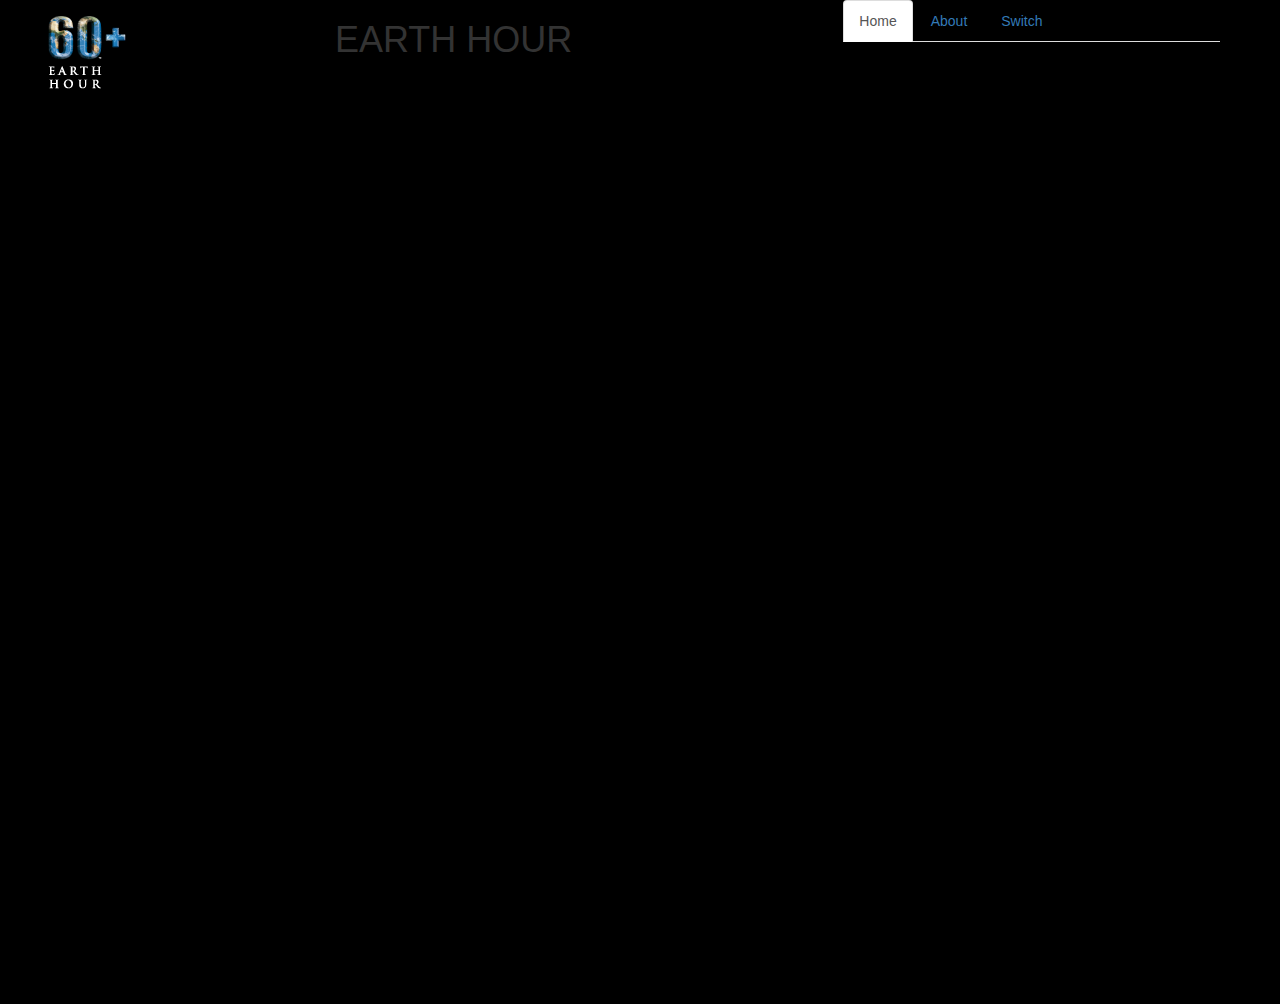
==== index.html @ adabd86b "new repo earth_hour 4.10pm 16/10/15" ====
<!DOCTYPE html>
<html lang="en">
  <head>
    <meta charset="utf-8">
    <meta http-equiv="X-UA-Compatible" content="IE=edge">
    <meta name="viewport" content="width=device-width, initial-scale=1">
    <!-- The above 3 meta tags *must* come first in the head; any other head content must come *after* these tags -->
    <title>Earth Hour</title>

    <!-- Bootstrap -->
    <link href="https://maxcdn.bootstrapcdn.com/bootstrap/3.3.5/css/bootstrap.min.css" rel="stylesheet">

    <!-- HTML5 shim and Respond.js for IE8 support of HTML5 elements and media queries -->
    <!-- WARNING: Respond.js doesn't work if you view the page via file:// -->
    <!--[if lt IE 9]>
      <script src="https://oss.maxcdn.com/html5shiv/3.7.2/html5shiv.min.js"></script>
      <script src="https://oss.maxcdn.com/respond/1.4.2/respond.min.js"></script>
    <![endif]-->
    <link rel="stylesheet" href="assets/css/styles.css">
  </head>
  <body>
    <div class="container-fluid">
      <div class="col-xs-12 col-md-12 row">        
        <div class="col-xs-4 col-md-3 icons_bar">
          <a href=""><img src="assets/img/logo.png"></a>
        </div>
        <div class="col-xs-8 col-md-5 title">
          <h1>EARTH HOUR</h1>
        </div>
        <div class="col-xs-12 col-md-4 nav_bar">
          <ul class="col-xs-12 nav nav-tabs">
            <li role="presentation" class="active"><a href="#">Home</a></li>
            <li role="presentation"><a href="#">About</a></li>
            <li role="presentation"><a href="#">Switch</a></li>
          </ul>
        </div><!-- nav_bar -->
      </div><!-- row -->
      <div class="col-xs-12 earth">
      </div>

      
      

    </div><!-- container -->

    <!-- jQuery (necessary for Bootstrap's JavaScript plugins) -->
    <script src="https://ajax.googleapis.com/ajax/libs/jquery/1.11.3/jquery.min.js"></script>
    <!-- Include all compiled plugins (below), or include individual files as needed -->
    <script src="https://maxcdn.bootstrapcdn.com/bootstrap/3.3.5/js/bootstrap.min.js"></script>
    <script src="assets/js/main.js"></script>
  </body>
</html>
---- assets/css/styles.css ----
body {
	margin: 0 auto;
	padding: 0 auto;
	background-color: black;
}

.earth img{
	position: absolute;
	width: 100%;
	top: 75%;

}

.earth {
	height: 100vh;
	background: url(../img/earth_day.png);
	background-position: center center;
	background-repeat: no-repeat;
	-webkit-background-size: cover;
	-moz-background-size: cover;
	background-size: cover;
	-o-background-size: cover;

}




@-webkit-keyframes spin {
	from {
		transform: rotate(0deg);
	}
	to {
		transform: rotate(360deg);
	}
}

@keyframes spin {
	from {
		transform: rotate(0deg);
	}
	to {
		transform: rotate(360deg);
	}
}

.earth {
	-webkit-animation: spin 60s infinite;
	animation: spin 60s infinite;
}
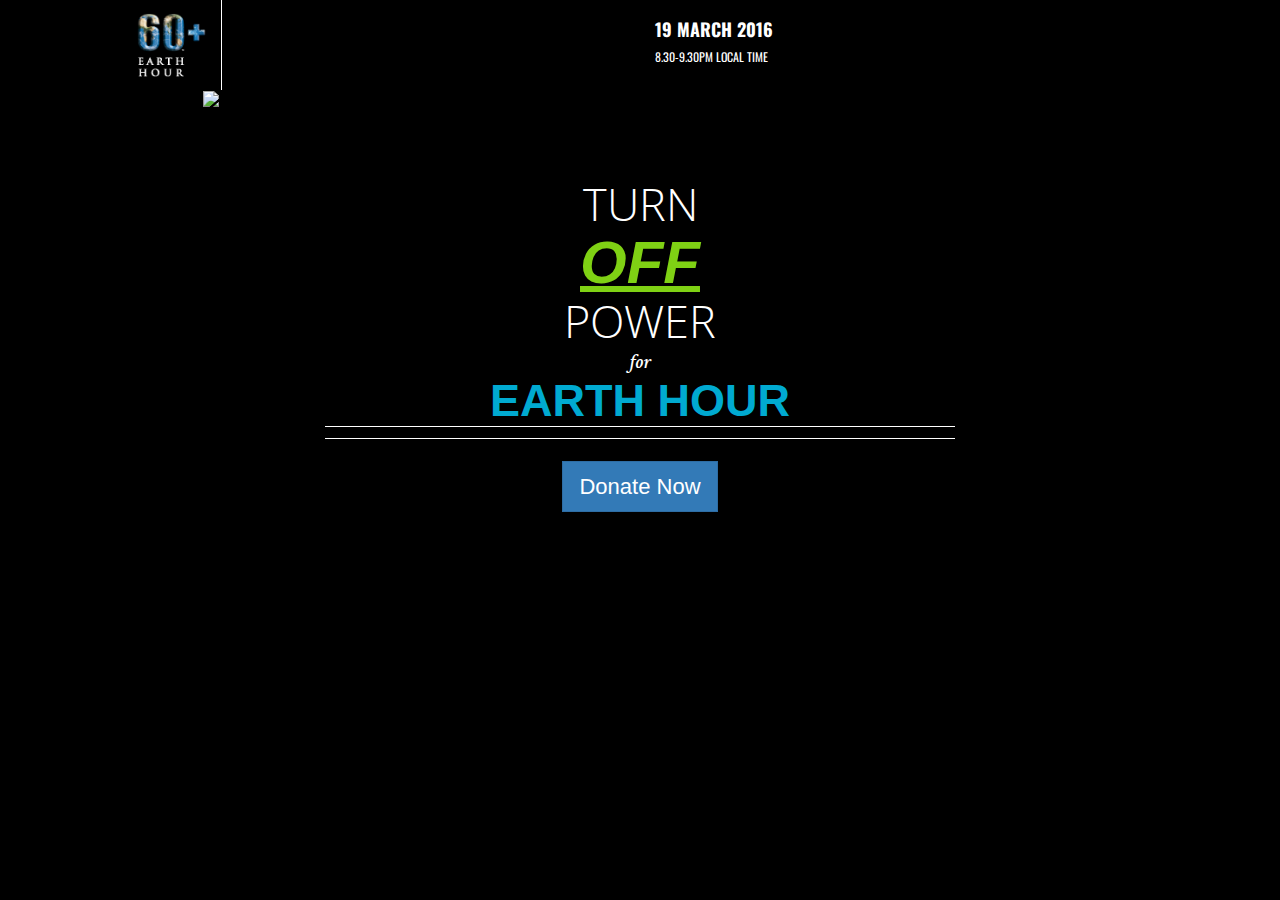
==== commit 83cdb3b6: "update 12.23am 19/10/15" ====
--- a/index.html
+++ b/index.html
@@ -6,7 +6,11 @@
     <meta name="viewport" content="width=device-width, initial-scale=1">
     <!-- The above 3 meta tags *must* come first in the head; any other head content must come *after* these tags -->
     <title>Earth Hour</title>
-
+    <!-- fonts -->
+    <link href='https://fonts.googleapis.com/css?family=Oswald:400,700' rel='stylesheet' type='text/css'>
+    <link href='https://fonts.googleapis.com/css?family=Keania+One' rel='stylesheet' type='text/css'>
+    <link href='https://fonts.googleapis.com/css?family=Open+Sans+Condensed:300' rel='stylesheet' type='text/css'>
+    <link href='https://fonts.googleapis.com/css?family=Crimson+Text:600italic' rel='stylesheet' type='text/css'>
     <!-- Bootstrap -->
     <link href="https://maxcdn.bootstrapcdn.com/bootstrap/3.3.5/css/bootstrap.min.css" rel="stylesheet">
 
@@ -19,29 +23,49 @@
     <link rel="stylesheet" href="assets/css/styles.css">
   </head>
   <body>
-    <div class="container-fluid">
-      <div class="col-xs-12 col-md-12 row">        
-        <div class="col-xs-4 col-md-3 icons_bar">
-          <a href=""><img src="assets/img/logo.png"></a>
-        </div>
-        <div class="col-xs-8 col-md-5 title">
-          <h1>EARTH HOUR</h1>
-        </div>
-        <div class="col-xs-12 col-md-4 nav_bar">
-          <ul class="col-xs-12 nav nav-tabs">
-            <li role="presentation" class="active"><a href="#">Home</a></li>
-            <li role="presentation"><a href="#">About</a></li>
-            <li role="presentation"><a href="#">Switch</a></li>
-          </ul>
-        </div><!-- nav_bar -->
+    <div class="container-fluid grayscale">
+      <div class="row">        
+        <div class="col-xs-1 col-sm-4 col-md-offset-1 col-md-1 icons_bar">     
+            <a href="https://www.earthhour.org/"><img src="assets/img/logo.png"></a> 
+        </div><!-- icons_bar -->
+        <div class="col-xs-offset-4 col-xs-6 col-sm-8 col-md-4 date">
+          <h2>19 MARCH 2016</h2>
+          <h4>8.30-9.30PM LOCAL TIME</h4>
+        </div><!-- date -->        
       </div><!-- row -->
+      <div class="row">
+        <div class="col-xs-12 col-md-12 row gap">    
+        </div><!-- gap -->
+      </div>
       <div class="col-xs-12 earth">
-      </div>
+        <img class="rotate" src="assets/img/earth_day.png">
+        <div class="jumbotron">
+          <h1><span class="turn">TURN</span><br><a href="#" class="switch_off">OFF</a><br><span class="power">POWER</span></h1>
+          <span class="for">for</span>
+          <h1>EARTH HOUR</h1>          
+          <div class="col-lg-12 timer">
+            <div class= "col-lg-12" id="countdown">
+            </div>
+          </div><!-- timer -->          
+          <p><a class="btn btn-primary btn-lg" href="https://www.earthhour.org/donate" role="button">Donate Now</a></p>
+        </div><!-- jumbotron -->        
+      </div><!-- earth -->      
+    </div><!-- container -->
+    <div class="nav_bar">
+      <ul class="nav nav-pills">
+        <li role="presentation"><a href="index.html">Home</a></li>
+        <li role="presentation"><a class="about_butt"href="#">About</a></li>        
+      </ul>
+    </div><!-- nav_bar -->
+    <div class="about">
+      <a href="#"><img class="exit" src="assets/img/exit_1.png" alt="exit"></a>
+      <h1>ABOUT</h1>
+      <p>Lorem ipsum dolor sit amet, consectetur adipisicing elit. Odit, voluptates adipisci ex enim, quidem in maiores illum cum iure temporibus veritatis nihil tenetur aut dicta, ea est aperiam sequi fugit?</p>
 
-      
-      
+      <p>Lorem ipsum dolor sit amet, consectetur adipisicing elit. Voluptate id aspernatur fuga! Laborum quibusdam ipsa, laboriosam facilis quod minima distinctio expedita neque. Debitis sed suscipit possimus earum porro, consequuntur veniam!</p>
 
-    </div><!-- container -->
+      <p>Lorem ipsum dolor sit amet, consectetur adipisicing elit. Deleniti error vel, neque vero quo est amet. Eligendi dolorem nesciunt minus incidunt cum, odio animi, nulla dolor ab adipisci totam labore.</p>
+    </div><!-- about -->
 
     <!-- jQuery (necessary for Bootstrap's JavaScript plugins) -->
     <script src="https://ajax.googleapis.com/ajax/libs/jquery/1.11.3/jquery.min.js"></script>
--- a/assets/css/styles.css
+++ b/assets/css/styles.css
@@ -1,50 +1,370 @@
-body {
-	margin: 0 auto;
-	padding: 0 auto;
-	background-color: black;
+/*==========GENERIC=========*/
+	body {
+		font-family: Helvetica,Arial,Sans-serif;
+		margin: 0 auto;
+		padding: 0 auto;
+		background-color: black;
+	}
+
+	/*=================================*/
+	/*==========ICONS BAR===========*/
+	.icons_bar img {
+		width: 100px;
+		display: inline-block;
+		border-right: 1px solid #fff;
+	}
+	/*===================================*/
+	/*==============DATE==============*/
+	.date h2,h4 {
+		font-family: 'Oswald', sans-serif;
+		color: #fff;
+		vertical-align: middle;
+	}
+	.date h2 {
+		font-size: 18px;
+		font-weight: 700;
+	}
+	.date h4 {
+		font-size: 12px;
+		font-weight: 400;
+	}
+	/*=================================*/
+	/*==========NAV BAR============*/
+	.nav_bar {
+		display: none;
+		position: absolute;
+		top: 0;
+		z-index: 2500;
+	}
+
+	.nav_bar ul {
+		font-size: 18px;
+		font-weight: 700;
+		background: none;
+	}
+	.nav_bar ul a {
+		background: none;
+	}
+	.nav_bar ul a:hover{
+		color: #fff;
+		background: none;
+	}
+	.nav_bar ul a:focus{
+		background: none;
+	}
+	.nav-pills>li>a {
+		background: none;
+	}
+	.nav-pills>li.active>a, .nav-pills>li.active>a:hover {
+	    color: #fff;
+	    text-decoration: underline;
+	    background: none;
+	}
+	/*==================================*/
+	/*============GAP===========*/
+	
+	
+	/*==================================*/
+
+	/*===========JUMBOTRON==========*/
+	.jumbotron {
+		padding: 0;
+		margin: 7% 0 0 0;
+		position: absolute;
+		left: 20%;
+		width: 60%;
+		z-index: 2000;
+		text-align: center;
+		background:none;
+	}
+	.jumbotron h1{
+		font-family: Helvetica,Arial,Sans-serif;
+		color: #00AAD1;
+		font-weight: 700;
+		padding-bottom: 0;
+		font-size: 45px;
+		text-align: center;
+		margin-bottom: 0;
+		margin-top: 0;
+	}
+	.turn,
+	.power{
+		font-family: 'Open Sans Condensed', sans-serif;
+		font-weight: 300;
+		text-align: justify;
+		color: #fff;
+		font-size: 45px;
+		margin-bottom: 0;
+		padding: 0;
+	}
+	.switch_off{
+		color: #7FD114;
+		font-size: 60px;
+		font-style: italic;
+		text-decoration: underline;
+	}
+	.for{
+		font-family: 'Crimson Text', serif;
+		color: #fff;
+		font-weight: 600;
+		font-style: italic;
+		font-size: 20px;
+	}
+	.jumbotron p{
+		font-family: Helvetica,Arial,Sans-serif;
+		color: #fff;
+	}
+	.earth img{
+		position: absolute;
+		width: 70%;
+		left: 15%;
+		margin-top: 0%;
+	}
+	.row{
+		height: 75%;
+	}
+	
+
+	.timer {
+		position: relative;
+		text-align: center;
+		font-family: 'Open Sans Condensed', sans-serif;
+		font-weight: 300;
+		font-size: 20px;
+		color: #fff;
+		border-top: 1px solid #fff;
+		border-bottom: 1px solid #fff;
+		padding: 0.25em;
+	}
+	.seconds {
+		color: #7FD114;
+	}
+	.btn-primary {
+		margin-top: 1em;
+		background-color: #337ab7;
+		font-size: 22px;
+		z-index: 3000;
+		border-radius: 0;
+	}
+	/*===================================*/
+	/*==============ABOUT=============*/
+	.about {
+		font-family: Helvetica,Arial,Sans-serif;
+		position: absolute;
+		background: rgba(0,0,0,0.8);
+		left: -750px;
+		top: 0;
+		overflow: auto;
+		width: 100vw;
+		height: 100vh;
+		opacity: 0;
+		z-index: 4000;
+	}
+
+	.about img {
+		position: absolute;
+		right: 10%;
+		margin-top: 15%;
+		width: 35px;
+	}
+	
+	.about p,
+	.about h1{		
+		margin-left: 10%;
+		margin-right: 10%;
+	}
+
+	.about h1{
+		margin-top: 15%;
+		font-weight: 700;
+		color: #00AAD1;
+	}
+	.about p{
+		margin-top: 10%;
+		color: #eee;
+		text-align: justify;
+	}
+	/*====================================*/
+	/*=============EARTH ANIMATIONS==================*/
+	@-webkit-keyframes spin {
+		from {
+			transform: rotate(0deg);
+		}
+		to {
+			transform: rotate(360deg);
+		}
+	}
+
+	@keyframes spin {
+		from {
+			transform: rotate(0deg);
+		}
+		to {
+			transform: rotate(360deg);
+		}
+	}
+	.rotate {
+		-webkit-animation: spin 60s infinite;
+		animation: spin 60s infinite;
+	}
+	/*=======================================*/
+	/*========SWITCH GRAYSCALE EFFECT==========*/
+
+	/*==========================================*/
 }
 
-.earth img{
-	position: absolute;
-	width: 100%;
-	top: 75%;
-
+/********************************************
+===========MEDIA QUERIES============
+*********************************************/
+@media screen and (min-width:480px) and (max-width: 767px){
+
+	/*==========GENERIC=========*/
+	body {
+		font-family: Helvetica,Arial,Sans-serif;
+		margin: 0 auto;
+		padding: 0 auto;
+		background-color: black;
+	}
+
+	/*=================================*/
+	/*==========ICONS BAR===========*/
+	.icons_bar img {
+		display: inline-block;
+		border-right: 1px solid #fff;
+	}
+	/*===================================*/
+	/*==============DATE==============*/
+	.date h2,h4 {
+		font-family: 'Oswald', sans-serif;
+		color: #fff;
+	}
+	.date h2 {
+		font-size: 35px;
+		font-weight: 700;
+	}
+	.date h4 {
+		font-size: 25px;
+		font-weight: 400;
+	}
+	/*=================================*/
+	/*==========NAV BAR============*/
+
+	.nav_bar ul {
+		font-size: 30px;
+		font-weight: 700;
+		ackground: none;
+	}
+	.nav_bar ul a {
+		background: none;
+	}
+	.nav_bar ul a:hover{
+		color: #fff;
+		background: none;
+	}
+	.nav_bar ul a:focus{
+		background: none;
+	}
+	.nav-pills>li>a {
+		background: none;
+	}
+	.nav-pills>li.active>a, .nav-pills>li.active>a:hover {
+	    color: #fff;
+	    text-decoration: underline;
+	    background: none;
+	}
+	/*==================================*/
+
+	/*===========JUMBOTRON==========*/
+	.jumbotron{
+		position: absolute;
+		padding-top: 5%;
+	}
+	.jumbotron h1{
+		font-family: Helvetica,Arial,Sans-serif;
+		color: #fff;
+		font-weight: 700;
+		padding-bottom: 0.25em;
+	}
+	.jumbotron p{
+		font-family: Helvetica,Arial,Sans-serif;
+		color: #fff;
+	}
+	.earth img{
+		position: absolute;
+		width: 50%;
+		left: 25%;
+	}
+	.row{
+		height: 75%;
+	}
+	.jumbotron {
+		margin-top: 10%;
+		position: absolute;
+		left: 25%;
+		width: 50%;
+		z-index: 2000;
+		text-align: center;
+		background:none;
+	}
+
+	.jumbotron hr{
+		width: 20%;
+		border: none;
+		height: 10px;
+		background: #fff;
+
+	}
+
+	.timer {
+		position: relative;
+		/*font-family: 'Keania One', cursive;*/
+		font-size: 85px;
+		width: 100%;	
+		color: #fff;
+		border-top: 1px solid #fff;
+		border-bottom: 1px solid #fff;
+		padding: 0.25em;
+	}
+	.seconds {
+		color: #7FD114;
+	}
+	.btn-primary {
+		margin-top: 1em;
+		background-color: #337ab7;
+		font-size: 50px;
+	}
+	/*===================================*/
+
+	/*=============EARTH ANIMATIONS==================*/
+	@-webkit-keyframes spin {
+		from {
+			transform: rotate(0deg);
+		}
+		to {
+			transform: rotate(360deg);
+		}
+	}
+
+	@keyframes spin {
+		from {
+			transform: rotate(0deg);
+		}
+		to {
+			transform: rotate(360deg);
+		}
+	}
+	.rotate {
+		-webkit-animation: spin 60s infinite;
+		animation: spin 60s infinite;
+	}
+	/*=======================================*/
+	/*========SWITCH GRAYSCALE EFFECT==========*/
+
+	/*==========================================*/
 }
-
-.earth {
-	height: 100vh;
-	background: url(../img/earth_day.png);
-	background-position: center center;
-	background-repeat: no-repeat;
-	-webkit-background-size: cover;
-	-moz-background-size: cover;
-	background-size: cover;
-	-o-background-size: cover;
-
+@media screen and (min-width:768) and (max-width: 979px){
 }
-
-
-
-
-@-webkit-keyframes spin {
-	from {
-		transform: rotate(0deg);
-	}
-	to {
-		transform: rotate(360deg);
-	}
+@media screen and (min-width:980px) and (max-width: 1023px){
 }
-
-@keyframes spin {
-	from {
-		transform: rotate(0deg);
-	}
-	to {
-		transform: rotate(360deg);
-	}
-}
-
-.earth {
-	-webkit-animation: spin 60s infinite;
-	animation: spin 60s infinite;
+@media screen and (min-width:1024px){
 }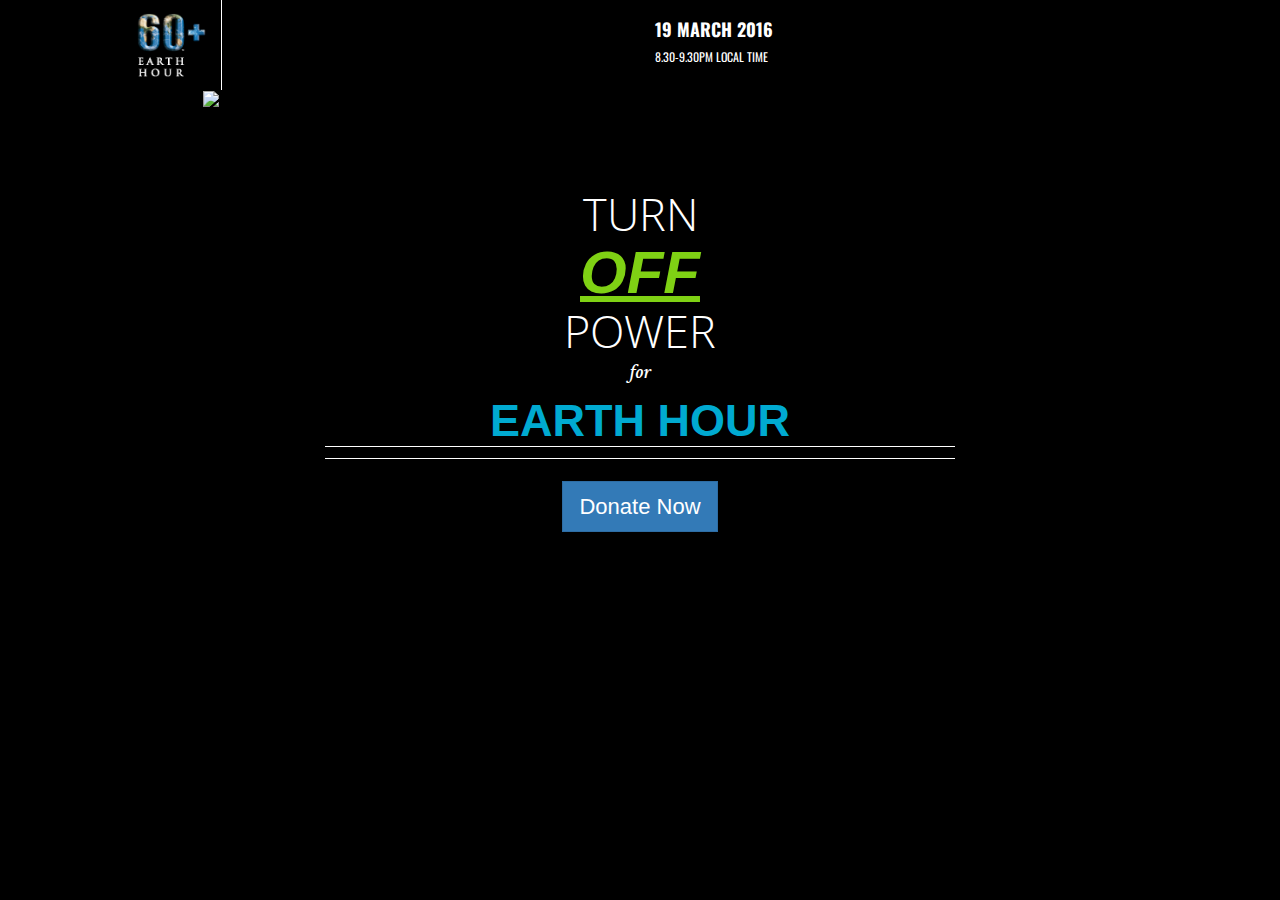
==== commit 88190c97: "update 4.02pm 19/10/15" ====
--- a/index.html
+++ b/index.html
@@ -51,10 +51,14 @@
         </div><!-- jumbotron -->        
       </div><!-- earth -->      
     </div><!-- container -->
+    <div class="nav_modal">
+      
+    </div><!-- nav_modal -->
     <div class="nav_bar">
-      <ul class="nav nav-pills">
-        <li role="presentation"><a href="index.html">Home</a></li>
-        <li role="presentation"><a class="about_butt"href="#">About</a></li>        
+      <ul>
+        <a class="nav_butt home_butt" href=""><li>Home</li></a>
+        <a class="nav_butt about_butt" href=""><li>About</li></a>
+        <a class="nav_butt how_butt" href=""><li>How you can Help</li></a>
       </ul>
     </div><!-- nav_bar -->
     <div class="about">
--- a/assets/css/styles.css
+++ b/assets/css/styles.css
@@ -29,38 +29,8 @@
 		font-weight: 400;
 	}
 	/*=================================*/
-	/*==========NAV BAR============*/
-	.nav_bar {
-		display: none;
-		position: absolute;
-		top: 0;
-		z-index: 2500;
-	}
-
-	.nav_bar ul {
-		font-size: 18px;
-		font-weight: 700;
-		background: none;
-	}
-	.nav_bar ul a {
-		background: none;
-	}
-	.nav_bar ul a:hover{
-		color: #fff;
-		background: none;
-	}
-	.nav_bar ul a:focus{
-		background: none;
-	}
-	.nav-pills>li>a {
-		background: none;
-	}
-	.nav-pills>li.active>a, .nav-pills>li.active>a:hover {
-	    color: #fff;
-	    text-decoration: underline;
-	    background: none;
-	}
-	/*==================================*/
+
+	
 	/*============GAP===========*/
 	
 	
@@ -85,7 +55,7 @@
 		font-size: 45px;
 		text-align: center;
 		margin-bottom: 0;
-		margin-top: 0;
+		margin-top: 10px;
 	}
 	.turn,
 	.power{
@@ -109,6 +79,7 @@
 		font-weight: 600;
 		font-style: italic;
 		font-size: 20px;
+		padding-bottom: 20px;
 	}
 	.jumbotron p{
 		font-family: Helvetica,Arial,Sans-serif;
@@ -147,6 +118,60 @@
 		border-radius: 0;
 	}
 	/*===================================*/
+	/*============NAV MODAL==============*/
+	.nav_modal {
+		font-family: Helvetica,Arial,Sans-serif;
+		position: absolute;
+		background: rgba(0,0,0,0.8);
+		top: -1000px;
+		width: 100vw;
+		height: 100vh;
+		opacity: 0;
+		z-index: 3000;
+	}
+	/*==========NAV BAR============*/
+	.nav_bar {
+		opacity: 0;		
+		position: absolute;		
+		width: 100vw;
+		height: 100vh;
+		top: -1000px;
+		z-index: 3500;
+	}
+	.nav_bar ul{
+		position: absolute;
+		font-family: Helvetica,Arial,Sans-serif;
+		font-size: 32px;
+		top: 15%;
+		left: 10%;
+		width: 80%;
+		padding: 0;
+		margin: 0;
+		height: 70%;
+		list-style: none;
+		display: flex;
+		flex-direction: column;
+		justify-content: space-around;
+		text-align: center;
+	}
+	.nav_bar a{
+		text-decoration: none;
+	}
+	.nav_bar a:hover{
+		background: rgba(255,255,255,0.6);
+		transition: all 2s ease-in-out;
+	}
+	.nav_bar a:active{
+		background: #7FD114;
+	}
+	.nav_bar li{
+		padding-top: 5px;
+		padding-bottom: 5px;
+		color: #fff;
+		border: 1px solid #fff;
+	}
+
+	/*==================================*/
 	/*==============ABOUT=============*/
 	.about {
 		font-family: Helvetica,Arial,Sans-serif;
@@ -252,7 +277,7 @@
 	.nav_bar ul {
 		font-size: 30px;
 		font-weight: 700;
-		ackground: none;
+		background: none;
 	}
 	.nav_bar ul a {
 		background: none;
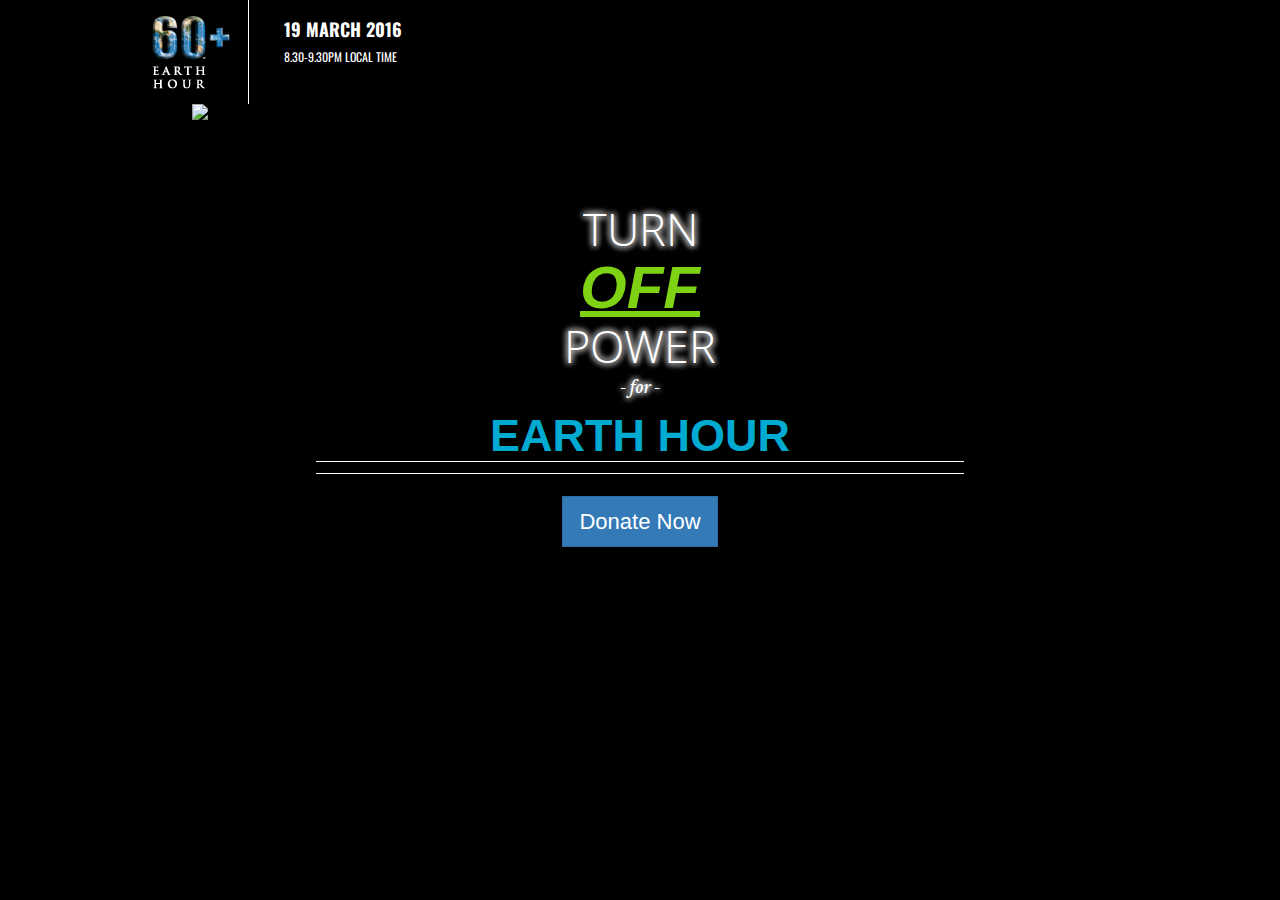
==== commit da695905: "update 3.59pm 20/10/15" ====
--- a/index.html
+++ b/index.html
@@ -24,32 +24,30 @@
   </head>
   <body>
     <div class="container-fluid grayscale">
-      <div class="row">        
-        <div class="col-xs-1 col-sm-4 col-md-offset-1 col-md-1 icons_bar">     
+      <div class="col-xs-offset-1 col-xs-10 row header">        
+        <div class="icons_bar">     
             <a href="https://www.earthhour.org/"><img src="assets/img/logo.png"></a> 
         </div><!-- icons_bar -->
-        <div class="col-xs-offset-4 col-xs-6 col-sm-8 col-md-4 date">
+        <div class="date">
           <h2>19 MARCH 2016</h2>
           <h4>8.30-9.30PM LOCAL TIME</h4>
         </div><!-- date -->        
       </div><!-- row -->
-      <div class="row">
-        <div class="col-xs-12 col-md-12 row gap">    
-        </div><!-- gap -->
-      </div>
-      <div class="col-xs-12 earth">
-        <img class="rotate" src="assets/img/earth_day.png">
-        <div class="jumbotron">
-          <h1><span class="turn">TURN</span><br><a href="#" class="switch_off">OFF</a><br><span class="power">POWER</span></h1>
-          <span class="for">for</span>
-          <h1>EARTH HOUR</h1>          
-          <div class="col-lg-12 timer">
-            <div class= "col-lg-12" id="countdown">
-            </div>
-          </div><!-- timer -->          
-          <p><a class="btn btn-primary btn-lg" href="https://www.earthhour.org/donate" role="button">Donate Now</a></p>
-        </div><!-- jumbotron -->        
-      </div><!-- earth -->      
+      <div class="row">        
+        <div class="col-xs-12 earth">
+          <img class="rotate" src="assets/img/earth_day.png">
+          <div class="jumbotron">
+            <h1><span class="turn">TURN</span><br><a href="#" class="switch_off">OFF</a><br><span class="power">POWER</span></h1>
+            <span class="for">- for -</span>
+            <h1>EARTH HOUR</h1>          
+            <div class="col-lg-12 timer">
+              <div class= "col-lg-12" id="countdown">
+              </div>
+            </div><!-- timer -->          
+            <p><a class="btn btn-primary btn-lg" href="https://www.earthhour.org/donate" role="button">Donate Now</a></p>
+          </div><!-- jumbotron -->        
+        </div><!-- earth -->      
+      </div><!-- row -->      
     </div><!-- container -->
     <div class="nav_modal">
       
@@ -57,19 +55,31 @@
     <div class="nav_bar">
       <ul>
         <a class="nav_butt home_butt" href=""><li>Home</li></a>
-        <a class="nav_butt about_butt" href=""><li>About</li></a>
-        <a class="nav_butt how_butt" href=""><li>How you can Help</li></a>
+        <a class="nav_butt about_butt" href=""><li>About Us</li></a>
+        <a class="nav_butt how_butt" href=""><li>How?</li></a>
       </ul>
     </div><!-- nav_bar -->
     <div class="about">
-      <a href="#"><img class="exit" src="assets/img/exit_1.png" alt="exit"></a>
-      <h1>ABOUT</h1>
+      <a href="#"><img class="exit_about" src="assets/img/exit_1.png" alt="exit"></a>
+      <h1>ABOUT US</h1>
       <p>Lorem ipsum dolor sit amet, consectetur adipisicing elit. Odit, voluptates adipisci ex enim, quidem in maiores illum cum iure temporibus veritatis nihil tenetur aut dicta, ea est aperiam sequi fugit?</p>
 
       <p>Lorem ipsum dolor sit amet, consectetur adipisicing elit. Voluptate id aspernatur fuga! Laborum quibusdam ipsa, laboriosam facilis quod minima distinctio expedita neque. Debitis sed suscipit possimus earum porro, consequuntur veniam!</p>
 
       <p>Lorem ipsum dolor sit amet, consectetur adipisicing elit. Deleniti error vel, neque vero quo est amet. Eligendi dolorem nesciunt minus incidunt cum, odio animi, nulla dolor ab adipisci totam labore.</p>
     </div><!-- about -->
+    <div class="how">
+      <a href="#"><img class="exit_how" src="assets/img/exit_1.png" alt="exit"></a>
+      <h1>HOW?</h1>
+      <p>The big question, How does turning off the power or donating to our organisation help???
+
+      Lorem ipsum dolor sit amet, consectetur adipisicing elit. Odit, voluptates adipisci ex enim, quidem in maiores illum cum iure temporibus veritatis nihil tenetur aut dicta, ea est aperiam sequi fugit?</p>
+
+      <p>Lorem ipsum dolor sit amet, consectetur adipisicing elit. Voluptate id aspernatur fuga! Laborum quibusdam ipsa, laboriosam facilis quod minima distinctio expedita neque. Debitis sed suscipit possimus earum porro, consequuntur veniam!</p>
+
+      <p>Lorem ipsum dolor sit amet, consectetur adipisicing elit. Deleniti error vel, neque vero quo est amet. Eligendi dolorem nesciunt minus incidunt cum, odio animi, nulla dolor ab adipisci totam labore.</p>
+    </div><!-- how -->
+
 
     <!-- jQuery (necessary for Bootstrap's JavaScript plugins) -->
     <script src="https://ajax.googleapis.com/ajax/libs/jquery/1.11.3/jquery.min.js"></script>
--- a/assets/css/styles.css
+++ b/assets/css/styles.css
@@ -7,11 +7,18 @@
 	}
 
 	/*=================================*/
+	/*==========HEADER===========*/
+	.header {
+		display: flex;
+	}
+	/*===================================*/
 	/*==========ICONS BAR===========*/
 	.icons_bar img {
-		width: 100px;
+		
+		max-width: 100%;
 		display: inline-block;
 		border-right: 1px solid #fff;
+		align: right;
 	}
 	/*===================================*/
 	/*==============DATE==============*/
@@ -19,6 +26,7 @@
 		font-family: 'Oswald', sans-serif;
 		color: #fff;
 		vertical-align: middle;
+		margin-left: 35px;
 	}
 	.date h2 {
 		font-size: 18px;
@@ -29,12 +37,6 @@
 		font-weight: 400;
 	}
 	/*=================================*/
-
-	
-	/*============GAP===========*/
-	
-	
-	/*==================================*/
 
 	/*===========JUMBOTRON==========*/
 	.jumbotron {
@@ -65,14 +67,29 @@
 		color: #fff;
 		font-size: 45px;
 		margin-bottom: 0;
-		padding: 0;
-	}
+		padding: 0;		
+	}
+	.turn,.power,.for {
+		text-shadow:
+		   -1px -1px 6px #aaa,  
+		    1px -1px 6px #aaa,
+		    -1px 1px 6px #aaa,
+		     1px 1px 6px #aaa;
+	}
+
 	.switch_off{
 		color: #7FD114;
 		font-size: 60px;
 		font-style: italic;
 		text-decoration: underline;
 	}
+	.switch_off:hover{
+		color: #68AB10
+	}
+	.switch_off:active{
+		color: #68AB10
+	}
+
 	.for{
 		font-family: 'Crimson Text', serif;
 		color: #fff;
@@ -102,7 +119,7 @@
 		font-family: 'Open Sans Condensed', sans-serif;
 		font-weight: 300;
 		font-size: 20px;
-		color: #fff;
+		color: #FF8800;
 		border-top: 1px solid #fff;
 		border-bottom: 1px solid #fff;
 		padding: 0.25em;
@@ -137,6 +154,8 @@
 		height: 100vh;
 		top: -1000px;
 		z-index: 3500;
+		display: flex;
+		justify-content: center;
 	}
 	.nav_bar ul{
 		position: absolute;
@@ -145,6 +164,7 @@
 		top: 15%;
 		left: 10%;
 		width: 80%;
+		max-width: 500px;
 		padding: 0;
 		margin: 0;
 		height: 70%;
@@ -158,11 +178,11 @@
 		text-decoration: none;
 	}
 	.nav_bar a:hover{
-		background: rgba(255,255,255,0.6);
-		transition: all 2s ease-in-out;
+		background: #7FD114;
+		transition: all 0.5s ease-in-out;
 	}
 	.nav_bar a:active{
-		background: #7FD114;
+		background: #68AB10;
 	}
 	.nav_bar li{
 		padding-top: 5px;
@@ -205,6 +225,44 @@
 		color: #00AAD1;
 	}
 	.about p{
+		margin-top: 10%;
+		color: #eee;
+		text-align: justify;
+	}
+	/*====================================*/
+	/*==============HOW=============*/
+	.how {
+		font-family: Helvetica,Arial,Sans-serif;
+		position: absolute;
+		background: rgba(0,0,0,0.8);
+		left: -750px;
+		top: 0;
+		overflow: auto;
+		width: 100vw;
+		height: 100vh;
+		opacity: 0;
+		z-index: 5000;
+	}
+
+	.how img {
+		position: absolute;
+		right: 10%;
+		margin-top: 15%;
+		width: 35px;
+	}
+	
+	.how p,
+	.how h1{		
+		margin-left: 10%;
+		margin-right: 10%;
+	}
+
+	.how h1{
+		margin-top: 15%;
+		font-weight: 700;
+		color: #00AAD1;
+	}
+	.how p{
 		margin-top: 10%;
 		color: #eee;
 		text-align: justify;
@@ -241,155 +299,25 @@
 /********************************************
 ===========MEDIA QUERIES============
 *********************************************/
-@media screen and (min-width:480px) and (max-width: 767px){
-
-	/*==========GENERIC=========*/
-	body {
-		font-family: Helvetica,Arial,Sans-serif;
-		margin: 0 auto;
-		padding: 0 auto;
-		background-color: black;
-	}
-
-	/*=================================*/
-	/*==========ICONS BAR===========*/
-	.icons_bar img {
-		display: inline-block;
-		border-right: 1px solid #fff;
-	}
-	/*===================================*/
-	/*==============DATE==============*/
-	.date h2,h4 {
-		font-family: 'Oswald', sans-serif;
-		color: #fff;
-	}
-	.date h2 {
-		font-size: 35px;
-		font-weight: 700;
-	}
-	.date h4 {
-		font-size: 25px;
-		font-weight: 400;
-	}
-	/*=================================*/
-	/*==========NAV BAR============*/
-
-	.nav_bar ul {
-		font-size: 30px;
-		font-weight: 700;
-		background: none;
-	}
-	.nav_bar ul a {
-		background: none;
-	}
-	.nav_bar ul a:hover{
-		color: #fff;
-		background: none;
-	}
-	.nav_bar ul a:focus{
-		background: none;
-	}
-	.nav-pills>li>a {
-		background: none;
-	}
-	.nav-pills>li.active>a, .nav-pills>li.active>a:hover {
-	    color: #fff;
-	    text-decoration: underline;
-	    background: none;
-	}
-	/*==================================*/
-
-	/*===========JUMBOTRON==========*/
-	.jumbotron{
-		position: absolute;
-		padding-top: 5%;
-	}
-	.jumbotron h1{
-		font-family: Helvetica,Arial,Sans-serif;
-		color: #fff;
-		font-weight: 700;
-		padding-bottom: 0.25em;
-	}
-	.jumbotron p{
-		font-family: Helvetica,Arial,Sans-serif;
-		color: #fff;
-	}
-	.earth img{
-		position: absolute;
-		width: 50%;
-		left: 25%;
-	}
-	.row{
-		height: 75%;
-	}
-	.jumbotron {
-		margin-top: 10%;
-		position: absolute;
-		left: 25%;
-		width: 50%;
-		z-index: 2000;
-		text-align: center;
-		background:none;
-	}
-
-	.jumbotron hr{
-		width: 20%;
-		border: none;
-		height: 10px;
-		background: #fff;
-
-	}
-
-	.timer {
-		position: relative;
-		/*font-family: 'Keania One', cursive;*/
-		font-size: 85px;
-		width: 100%;	
-		color: #fff;
-		border-top: 1px solid #fff;
-		border-bottom: 1px solid #fff;
-		padding: 0.25em;
-	}
-	.seconds {
-		color: #7FD114;
-	}
-	.btn-primary {
-		margin-top: 1em;
-		background-color: #337ab7;
-		font-size: 50px;
-	}
-	/*===================================*/
-
-	/*=============EARTH ANIMATIONS==================*/
-	@-webkit-keyframes spin {
-		from {
-			transform: rotate(0deg);
-		}
-		to {
-			transform: rotate(360deg);
-		}
-	}
-
-	@keyframes spin {
-		from {
-			transform: rotate(0deg);
-		}
-		to {
-			transform: rotate(360deg);
-		}
-	}
-	.rotate {
-		-webkit-animation: spin 60s infinite;
-		animation: spin 60s infinite;
-	}
-	/*=======================================*/
-	/*========SWITCH GRAYSCALE EFFECT==========*/
-
-	/*==========================================*/
+/* Small devices (tablets between 768px and 992px) */
+@media (min-width: @screen-sm-min) and (max-width: @screen-sm-max) {
+	
+}
+/* Medium devices (desktops between 992px and 1200px) */
+@media (min-width: @screen-md-min) and (max-width: @screen-md-max) {
+
+}
+/* Large devices (large desktops, 1200px and up) */
+@media (min-width: @screen-lg-min) {
+
+}
+
+
+/*@media screen and (min-width:480px) and (max-width: 767px){	
 }
 @media screen and (min-width:768) and (max-width: 979px){
 }
 @media screen and (min-width:980px) and (max-width: 1023px){
 }
 @media screen and (min-width:1024px){
-}+}*/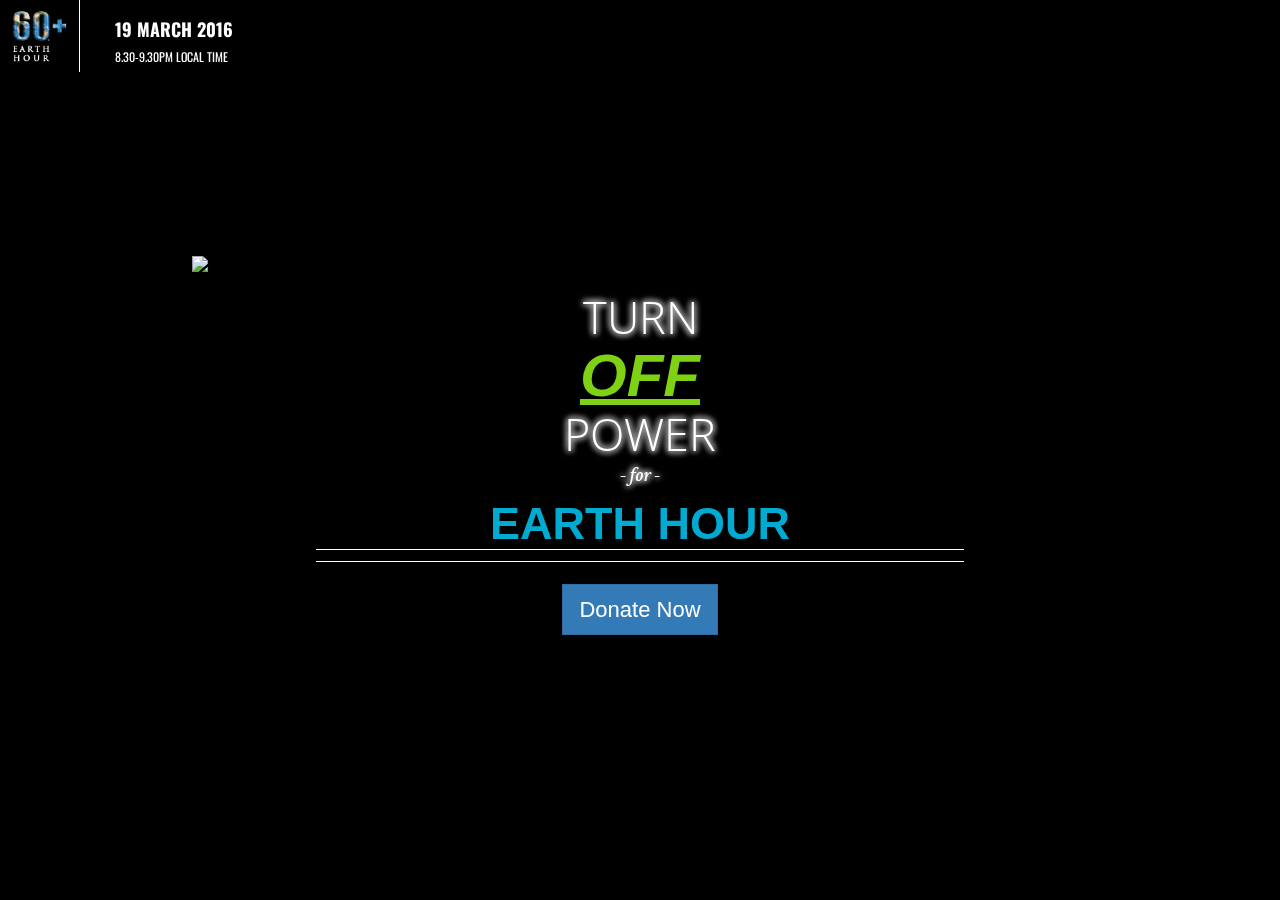
==== commit c5f71133: "update 7.20pm 20/10/15" ====
--- a/index.html
+++ b/index.html
@@ -24,7 +24,7 @@
   </head>
   <body>
     <div class="container-fluid grayscale">
-      <div class="col-xs-offset-1 col-xs-10 row header">        
+      <div class="row header">        
         <div class="icons_bar">     
             <a href="https://www.earthhour.org/"><img src="assets/img/logo.png"></a> 
         </div><!-- icons_bar -->
--- a/assets/css/styles.css
+++ b/assets/css/styles.css
@@ -1,319 +1,325 @@
 /*==========GENERIC=========*/
-	body {
-		font-family: Helvetica,Arial,Sans-serif;
-		margin: 0 auto;
-		padding: 0 auto;
-		background-color: black;
-	}
-
-	/*=================================*/
-	/*==========HEADER===========*/
-	.header {
-		display: flex;
-	}
-	/*===================================*/
-	/*==========ICONS BAR===========*/
-	.icons_bar img {
-		
-		max-width: 100%;
-		display: inline-block;
-		border-right: 1px solid #fff;
-		align: right;
-	}
-	/*===================================*/
-	/*==============DATE==============*/
-	.date h2,h4 {
-		font-family: 'Oswald', sans-serif;
-		color: #fff;
-		vertical-align: middle;
-		margin-left: 35px;
-	}
-	.date h2 {
-		font-size: 18px;
-		font-weight: 700;
-	}
-	.date h4 {
-		font-size: 12px;
-		font-weight: 400;
-	}
-	/*=================================*/
-
-	/*===========JUMBOTRON==========*/
-	.jumbotron {
-		padding: 0;
-		margin: 7% 0 0 0;
-		position: absolute;
-		left: 20%;
-		width: 60%;
-		z-index: 2000;
-		text-align: center;
-		background:none;
-	}
-	.jumbotron h1{
-		font-family: Helvetica,Arial,Sans-serif;
-		color: #00AAD1;
-		font-weight: 700;
-		padding-bottom: 0;
-		font-size: 45px;
-		text-align: center;
-		margin-bottom: 0;
-		margin-top: 10px;
-	}
-	.turn,
-	.power{
-		font-family: 'Open Sans Condensed', sans-serif;
-		font-weight: 300;
-		text-align: justify;
-		color: #fff;
-		font-size: 45px;
-		margin-bottom: 0;
-		padding: 0;		
-	}
-	.turn,.power,.for {
-		text-shadow:
-		   -1px -1px 6px #aaa,  
-		    1px -1px 6px #aaa,
-		    -1px 1px 6px #aaa,
-		     1px 1px 6px #aaa;
-	}
-
-	.switch_off{
-		color: #7FD114;
-		font-size: 60px;
-		font-style: italic;
-		text-decoration: underline;
-	}
-	.switch_off:hover{
-		color: #68AB10
-	}
-	.switch_off:active{
-		color: #68AB10
-	}
-
-	.for{
-		font-family: 'Crimson Text', serif;
-		color: #fff;
-		font-weight: 600;
-		font-style: italic;
-		font-size: 20px;
-		padding-bottom: 20px;
-	}
-	.jumbotron p{
-		font-family: Helvetica,Arial,Sans-serif;
-		color: #fff;
-	}
-	.earth img{
-		position: absolute;
-		width: 70%;
-		left: 15%;
-		margin-top: 0%;
-	}
-	.row{
-		height: 75%;
-	}
+body {
+	font-family: Helvetica,Arial,Sans-serif;
+	margin: 0 auto;
+	padding: 0 auto;
+	background-color: black;
+}
+
+/*=================================*/
+/*==========HEADER===========*/
+.header {
+	display: flex;
+	position: fixed;
+}
+/*===================================*/
+/*==========ICONS BAR===========*/
+.icons_bar img {
 	
-
-	.timer {
-		position: relative;
-		text-align: center;
-		font-family: 'Open Sans Condensed', sans-serif;
-		font-weight: 300;
-		font-size: 20px;
-		color: #FF8800;
-		border-top: 1px solid #fff;
-		border-bottom: 1px solid #fff;
-		padding: 0.25em;
-	}
-	.seconds {
-		color: #7FD114;
-	}
-	.btn-primary {
-		margin-top: 1em;
-		background-color: #337ab7;
-		font-size: 22px;
-		z-index: 3000;
-		border-radius: 0;
-	}
-	/*===================================*/
-	/*============NAV MODAL==============*/
-	.nav_modal {
-		font-family: Helvetica,Arial,Sans-serif;
-		position: absolute;
-		background: rgba(0,0,0,0.8);
-		top: -1000px;
-		width: 100vw;
-		height: 100vh;
-		opacity: 0;
-		z-index: 3000;
-	}
-	/*==========NAV BAR============*/
-	.nav_bar {
-		opacity: 0;		
-		position: absolute;		
-		width: 100vw;
-		height: 100vh;
-		top: -1000px;
-		z-index: 3500;
-		display: flex;
-		justify-content: center;
-	}
-	.nav_bar ul{
-		position: absolute;
-		font-family: Helvetica,Arial,Sans-serif;
-		font-size: 32px;
-		top: 15%;
-		left: 10%;
-		width: 80%;
-		max-width: 500px;
-		padding: 0;
-		margin: 0;
-		height: 70%;
-		list-style: none;
-		display: flex;
-		flex-direction: column;
-		justify-content: space-around;
-		text-align: center;
-	}
-	.nav_bar a{
-		text-decoration: none;
-	}
-	.nav_bar a:hover{
-		background: #7FD114;
-		transition: all 0.5s ease-in-out;
-	}
-	.nav_bar a:active{
-		background: #68AB10;
-	}
-	.nav_bar li{
-		padding-top: 5px;
-		padding-bottom: 5px;
-		color: #fff;
-		border: 1px solid #fff;
-	}
-
-	/*==================================*/
-	/*==============ABOUT=============*/
-	.about {
-		font-family: Helvetica,Arial,Sans-serif;
-		position: absolute;
-		background: rgba(0,0,0,0.8);
-		left: -750px;
-		top: 0;
-		overflow: auto;
-		width: 100vw;
-		height: 100vh;
-		opacity: 0;
-		z-index: 4000;
-	}
-
-	.about img {
-		position: absolute;
-		right: 10%;
-		margin-top: 15%;
-		width: 35px;
-	}
-	
-	.about p,
-	.about h1{		
-		margin-left: 10%;
-		margin-right: 10%;
-	}
-
-	.about h1{
-		margin-top: 15%;
-		font-weight: 700;
-		color: #00AAD1;
-	}
-	.about p{
-		margin-top: 10%;
-		color: #eee;
-		text-align: justify;
-	}
-	/*====================================*/
-	/*==============HOW=============*/
-	.how {
-		font-family: Helvetica,Arial,Sans-serif;
-		position: absolute;
-		background: rgba(0,0,0,0.8);
-		left: -750px;
-		top: 0;
-		overflow: auto;
-		width: 100vw;
-		height: 100vh;
-		opacity: 0;
-		z-index: 5000;
-	}
-
-	.how img {
-		position: absolute;
-		right: 10%;
-		margin-top: 15%;
-		width: 35px;
-	}
-	
-	.how p,
-	.how h1{		
-		margin-left: 10%;
-		margin-right: 10%;
-	}
-
-	.how h1{
-		margin-top: 15%;
-		font-weight: 700;
-		color: #00AAD1;
-	}
-	.how p{
-		margin-top: 10%;
-		color: #eee;
-		text-align: justify;
-	}
-	/*====================================*/
-	/*=============EARTH ANIMATIONS==================*/
-	@-webkit-keyframes spin {
-		from {
-			transform: rotate(0deg);
-		}
-		to {
-			transform: rotate(360deg);
-		}
-	}
-
-	@keyframes spin {
-		from {
-			transform: rotate(0deg);
-		}
-		to {
-			transform: rotate(360deg);
-		}
-	}
-	.rotate {
-		-webkit-animation: spin 60s infinite;
-		animation: spin 60s infinite;
-	}
-	/*=======================================*/
-	/*========SWITCH GRAYSCALE EFFECT==========*/
-
-	/*==========================================*/
-}
-
+	max-width: 80px;
+	display: inline-block;
+	border-right: 1px solid #fff;
+	align: right;
+}
+/*===================================*/
+/*==============DATE==============*/
+.date h2,h4 {
+	font-family: 'Oswald', sans-serif;
+	color: #fff;
+	vertical-align: middle;
+	margin-left: 35px;
+}
+.date h2 {
+	font-size: 18px;
+	font-weight: 700;
+}
+.date h4 {
+	font-size: 12px;
+	font-weight: 400;
+}
+/*=================================*/
+/*==============EARTH================*/
+.earth img{
+	position: absolute;
+	width: 70%;
+	left: 15%;
+	margin-top: 20%;
+}
+/*===================================*/
+
+/*===========JUMBOTRON==========*/
+.jumbotron {
+	padding: 0;
+	margin: 22% 0 0 0;
+	position: absolute;
+	left: 20%;
+	width: 60%;
+	z-index: 2000;
+	text-align: center;
+	background:none;
+}
+.jumbotron h1{
+	font-family: Helvetica,Arial,Sans-serif;
+	color: #00AAD1;
+	font-weight: 700;
+	padding-bottom: 0;
+	font-size: 45px;
+	text-align: center;
+	margin-bottom: 0;
+	margin-top: 10px;
+}
+.turn,
+.power{
+	font-family: 'Open Sans Condensed', sans-serif;
+	font-weight: 300;
+	text-align: justify;
+	color: #fff;
+	font-size: 45px;
+	margin-bottom: 0;
+	padding: 0;		
+}
+.turn,.power,.for {
+	text-shadow:
+	   -1px -1px 6px #aaa,  
+	    1px -1px 6px #aaa,
+	    -1px 1px 6px #aaa,
+	     1px 1px 6px #aaa;
+}
+
+.switch_off{
+	color: #7FD114;
+	font-size: 60px;
+	font-style: italic;
+	text-decoration: underline;
+}
+.switch_off:hover{
+	color: #68AB10
+}
+.switch_off:active{
+	color: #68AB10
+}
+
+.for{
+	font-family: 'Crimson Text', serif;
+	color: #fff;
+	font-weight: 600;
+	font-style: italic;
+	font-size: 20px;
+	padding-bottom: 20px;
+}
+.jumbotron p{
+	font-family: Helvetica,Arial,Sans-serif;
+	color: #fff;
+}
+
+.row{
+	height: 75%;
+}
+
+
+.timer {
+	position: relative;
+	text-align: center;
+	font-family: 'Open Sans Condensed', sans-serif;
+	font-weight: 300;
+	font-size: 20px;
+	color: #FF8800;
+	border-top: 1px solid #fff;
+	border-bottom: 1px solid #fff;
+	padding: 0.25em;
+}
+.seconds {
+	color: #7FD114;
+}
+.btn-primary {
+	margin-top: 1em;
+	background-color: #337ab7;
+	font-size: 22px;
+	z-index: 3000;
+	border-radius: 0;
+}
+/*===================================*/
+/*============NAV MODAL==============*/
+.nav_modal {
+	font-family: Helvetica,Arial,Sans-serif;
+	position: absolute;
+	background: rgba(0,0,0,0.8);
+	top: -1000px;
+	width: 100vw;
+	height: 100vh;
+	opacity: 0;
+	z-index: 3000;
+}
+/*==========NAV BAR============*/
+.nav_bar {
+	opacity: 0;		
+	position: absolute;		
+	width: 100vw;
+	height: 100vh;
+	top: -1000px;
+	z-index: 3500;
+	display: flex;
+	justify-content: center;
+}
+.nav_bar ul{
+	position: absolute;
+	font-family: Helvetica,Arial,Sans-serif;
+	font-size: 32px;
+	top: 15%;
+	left: 10%;
+	width: 80%;
+	max-width: 500px;
+	padding: 0;
+	margin: 0;
+	height: 70%;
+	list-style: none;
+	display: flex;
+	flex-direction: column;
+	justify-content: space-around;
+	text-align: center;
+}
+.nav_bar a{
+	text-decoration: none;
+}
+.nav_bar a:hover{
+	background: #7FD114;
+	transition: all 0.5s ease-in-out;
+}
+.nav_bar a:active{
+	background: #68AB10;
+}
+.nav_bar li{
+	padding-top: 5px;
+	padding-bottom: 5px;
+	color: #fff;
+	border: 1px solid #fff;
+}
+
+/*==================================*/
+/*==============ABOUT=============*/
+.about {
+	font-family: Helvetica,Arial,Sans-serif;
+	position: absolute;
+	background: rgba(0,0,0,0.8);
+	left: -750px;
+	top: 0;
+	overflow: auto;
+	width: 100vw;
+	height: 100vh;
+	opacity: 0;
+	z-index: 4000;
+}
+
+.about img {
+	position: absolute;
+	right: 10%;
+	margin-top: 15%;
+	width: 35px;
+}
+
+.about p,
+.about h1{		
+	margin-left: 10%;
+	margin-right: 10%;
+}
+
+.about h1{
+	margin-top: 15%;
+	font-weight: 700;
+	color: #00AAD1;
+}
+.about p{
+	margin-top: 10%;
+	color: #eee;
+	text-align: justify;
+}
+/*====================================*/
+/*==============HOW=============*/
+.how {
+	font-family: Helvetica,Arial,Sans-serif;
+	position: absolute;
+	background: rgba(0,0,0,0.8);
+	left: -750px;
+	top: 0;
+	overflow: auto;
+	width: 100vw;
+	height: 100vh;
+	opacity: 0;
+	z-index: 5000;
+}
+
+.how img {
+	position: absolute;
+	right: 10%;
+	margin-top: 15%;
+	width: 35px;
+}
+
+.how p,
+.how h1{		
+	margin-left: 10%;
+	margin-right: 10%;
+}
+
+.how h1{
+	margin-top: 15%;
+	font-weight: 700;
+	color: #00AAD1;
+}
+.how p{
+	margin-top: 10%;
+	color: #eee;
+	text-align: justify;
+}
+/*====================================*/
+/*=============EARTH ANIMATIONS==================*/
+@-webkit-keyframes spin {
+	from {
+		transform: rotate(0deg);
+	}
+	to {
+		transform: rotate(360deg);
+	}
+}
+
+@keyframes spin {
+	from {
+		transform: rotate(0deg);
+	}
+	to {
+		transform: rotate(360deg);
+	}
+}
+.rotate {
+	-webkit-animation: spin 60s infinite;
+	animation: spin 60s infinite;
+}
+/*=======================================*/
 /********************************************
 ===========MEDIA QUERIES============
 *********************************************/
 /* Small devices (tablets between 768px and 992px) */
-@media (min-width: @screen-sm-min) and (max-width: @screen-sm-max) {
+@media screen and (min-width: 768px) and (max-width: 992px) {
+	.jumbotron {
+		position: fixed;
+	}
+}
+/* Medium devices (desktops between 992px and 1200px) */
+@media screen and (min-width: 992px) and (max-width: 1200px) {
+	.jumbotron {
+		position: fixed;
+	}
+}
+/* Large devices (large desktops, 1200px and up) */
+@media screen and (min-width: 1200px){
+	.jumbotron {
+		position: fixed;
+	}
+}
+
+
+/*@media screen and (min-width:480px) and (max-width: 767px){	
 	
-}
-/* Medium devices (desktops between 992px and 1200px) */
-@media (min-width: @screen-md-min) and (max-width: @screen-md-max) {
-
-}
-/* Large devices (large desktops, 1200px and up) */
-@media (min-width: @screen-lg-min) {
-
-}
-
-
-/*@media screen and (min-width:480px) and (max-width: 767px){	
 }
 @media screen and (min-width:768) and (max-width: 979px){
 }
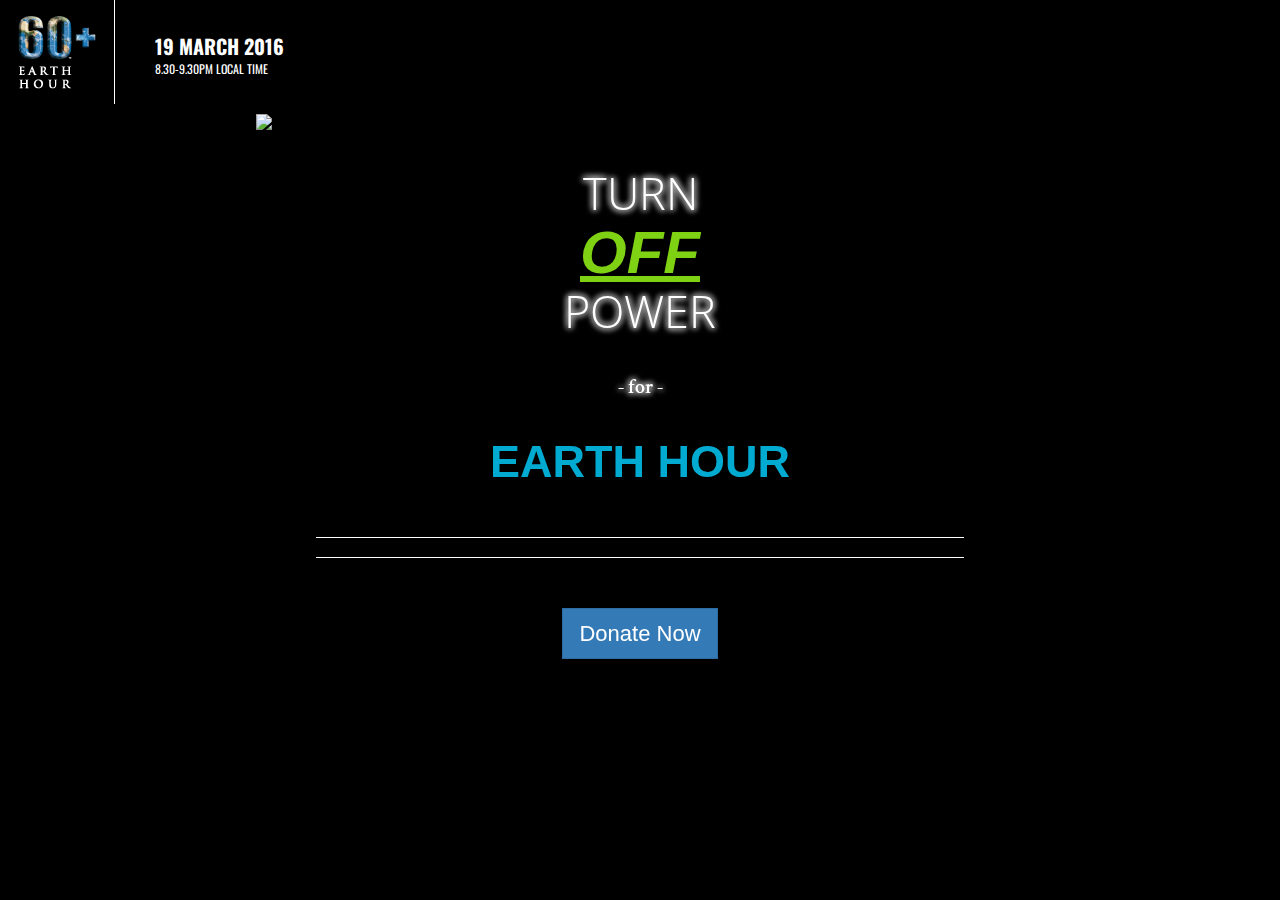
==== commit 5dae785d: "update 12.02am 21/10/15" ====
--- a/index.html
+++ b/index.html
@@ -36,10 +36,10 @@
       <div class="row">        
         <div class="col-xs-12 earth">
           <img class="rotate" src="assets/img/earth_day.png">
-          <div class="jumbotron">
+          <div class="col-sm-offset-4 col-sm-4 jumbotron">
             <h1><span class="turn">TURN</span><br><a href="#" class="switch_off">OFF</a><br><span class="power">POWER</span></h1>
             <span class="for">- for -</span>
-            <h1>EARTH HOUR</h1>          
+            <h1 class="earth_hour">EARTH HOUR</h1>          
             <div class="col-lg-12 timer">
               <div class= "col-lg-12" id="countdown">
               </div>
@@ -55,14 +55,16 @@
     <div class="nav_bar">
       <ul>
         <a class="nav_butt home_butt" href=""><li>Home</li></a>
-        <a class="nav_butt about_butt" href=""><li>About Us</li></a>
+        <a class="nav_butt about_butt" href=""><li>Who?</li></a>
         <a class="nav_butt how_butt" href=""><li>How?</li></a>
       </ul>
     </div><!-- nav_bar -->
     <div class="about">
       <a href="#"><img class="exit_about" src="assets/img/exit_1.png" alt="exit"></a>
-      <h1>ABOUT US</h1>
-      <p>Lorem ipsum dolor sit amet, consectetur adipisicing elit. Odit, voluptates adipisci ex enim, quidem in maiores illum cum iure temporibus veritatis nihil tenetur aut dicta, ea est aperiam sequi fugit?</p>
+      <h1>WHO?</h1>
+      <p>Who are we? What is our organisation?
+
+      Lorem ipsum dolor sit amet, consectetur adipisicing elit. Odit, voluptates adipisci ex enim, quidem in maiores illum cum iure temporibus veritatis nihil tenetur aut dicta, ea est aperiam sequi fugit?</p>
 
       <p>Lorem ipsum dolor sit amet, consectetur adipisicing elit. Voluptate id aspernatur fuga! Laborum quibusdam ipsa, laboriosam facilis quod minima distinctio expedita neque. Debitis sed suscipit possimus earum porro, consequuntur veniam!</p>
 
--- a/assets/css/styles.css
+++ b/assets/css/styles.css
@@ -10,16 +10,14 @@
 /*==========HEADER===========*/
 .header {
 	display: flex;
-	position: fixed;
 }
 /*===================================*/
 /*==========ICONS BAR===========*/
 .icons_bar img {
 	
-	max-width: 80px;
+	width: 80px;
 	display: inline-block;
 	border-right: 1px solid #fff;
-	align: right;
 }
 /*===================================*/
 /*==============DATE==============*/
@@ -27,13 +25,16 @@
 	font-family: 'Oswald', sans-serif;
 	color: #fff;
 	vertical-align: middle;
-	margin-left: 35px;
+	margin-left: 30px;
 }
 .date h2 {
 	font-size: 18px;
+
+	margin-bottom: 5px;
 	font-weight: 700;
 }
 .date h4 {
+	margin-top: 0;
 	font-size: 12px;
 	font-weight: 400;
 }
@@ -41,16 +42,16 @@
 /*==============EARTH================*/
 .earth img{
 	position: absolute;
-	width: 70%;
-	left: 15%;
-	margin-top: 20%;
+	max-width: 60%;
+	left: 20%;
+	margin-top: 10px;
 }
 /*===================================*/
 
 /*===========JUMBOTRON==========*/
 .jumbotron {
 	padding: 0;
-	margin: 22% 0 0 0;
+	margin: 5% 0 0 0;
 	position: absolute;
 	left: 20%;
 	width: 60%;
@@ -62,11 +63,11 @@
 	font-family: Helvetica,Arial,Sans-serif;
 	color: #00AAD1;
 	font-weight: 700;
+	margin-top: 0;
 	padding-bottom: 0;
 	font-size: 45px;
 	text-align: center;
 	margin-bottom: 0;
-	margin-top: 10px;
 }
 .turn,
 .power{
@@ -103,9 +104,7 @@
 	font-family: 'Crimson Text', serif;
 	color: #fff;
 	font-weight: 600;
-	font-style: italic;
 	font-size: 20px;
-	padding-bottom: 20px;
 }
 .jumbotron p{
 	font-family: Helvetica,Arial,Sans-serif;
@@ -116,23 +115,25 @@
 	height: 75%;
 }
 
-
+h1.earth_hour{
+	margin-top: 0;
+	margin-bottom: 18px;
+}
 .timer {
 	position: relative;
 	text-align: center;
-	font-family: 'Open Sans Condensed', sans-serif;
-	font-weight: 300;
-	font-size: 20px;
+	font-family: 'Oswald', sans-serif;
+	font-weight: 400;
+	font-size: 25px;
 	color: #FF8800;
 	border-top: 1px solid #fff;
-	border-bottom: 1px solid #fff;
-	padding: 0.25em;
+	border-bottom: 1px solid #fff;	
 }
 .seconds {
 	color: #7FD114;
 }
 .btn-primary {
-	margin-top: 1em;
+	margin-top: 25px;
 	background-color: #337ab7;
 	font-size: 22px;
 	z-index: 3000;
@@ -162,11 +163,11 @@
 	justify-content: center;
 }
 .nav_bar ul{
-	position: absolute;
 	font-family: Helvetica,Arial,Sans-serif;
 	font-size: 32px;
-	top: 15%;
-	left: 10%;
+	margin-top: 15%;
+	margin-left: 10%;
+	margin-right: 10%;
 	width: 80%;
 	max-width: 500px;
 	padding: 0;
@@ -229,9 +230,9 @@
 	color: #00AAD1;
 }
 .about p{
-	margin-top: 10%;
 	color: #eee;
 	text-align: justify;
+	margin-top: 2em;
 }
 /*====================================*/
 /*==============HOW=============*/
@@ -267,7 +268,7 @@
 	color: #00AAD1;
 }
 .how p{
-	margin-top: 10%;
+	margin-top: 2em;
 	color: #eee;
 	text-align: justify;
 }
@@ -298,25 +299,187 @@
 /********************************************
 ===========MEDIA QUERIES============
 *********************************************/
+@media screen and (min-width: 768px){
+/*===============HEADER==============*/
+	.icons_bar img {		
+		width: 100%;
+	}
+	.date h2,h4 {
+		margin-left: 40px;
+	}
+	.date h2 {
+		margin-top: 35px;
+		font-size: 20px;		
+	}
+/*==============JUMBOTRON================*/
+	.jumbotron {
+		position: fixed;
+	}
+	.timer {
+		padding-top: 9px;
+		padding-bottom: 9px;
+	}
+
+}
+
+@media screen and (min-width:500px) and (max-width: 768px) {
+}
 /* Small devices (tablets between 768px and 992px) */
 @media screen and (min-width: 768px) and (max-width: 992px) {
-	.jumbotron {
-		position: fixed;
+	
+
+/*==============JUMBOTRON================*/
+	.for{
+		line-height: 50px;
+	}
+	h1.earth_hour {
+		margin-bottom: 25px;
+	}
+/*================ABOUT=============*/
+	.about {	
+		left: -2000px;
+	}
+
+	.about img {
+		right: 35%;
+	}
+
+	.about p,
+	.about h1{		
+		margin-left: 35%;
+		margin-right: 35%;
+	}
+
+	.about h1{
+	}
+	.about p{	
+	}
+
+/*================HOW=============*/
+	.how {	
+		left: -2000px;
+	}
+
+	.how img {
+		right: 35%;
+	}
+
+	.how p,
+	.how h1{		
+		margin-left: 35%;
+		margin-right: 35%;
+	}
+
+	.how h1{
+	}
+	.how p{	
 	}
 }
 /* Medium devices (desktops between 992px and 1200px) */
 @media screen and (min-width: 992px) and (max-width: 1200px) {
-	.jumbotron {
-		position: fixed;
-	}
+	.for{
+		line-height: 75px;
+	}
+	h1.earth_hour {
+		margin-bottom: 37.5px;
+	}
+	.btn-primary {
+		margin-top: 37.5px;
+	}
+
+/*================ABOUT=============*/
+	.about {	
+		left: -2000px;
+	}
+
+	.about img {
+		right: 35%;
+	}
+
+	.about p,
+	.about h1{		
+		margin-left: 35%;
+		margin-right: 35%;
+	}
+
+	.about h1{
+	}
+	.about p{	
+	}
+
+/*================HOW=============*/
+	.how {	
+		left: -2000px;
+	}
+
+	.how img {
+		right: 35%;
+	}
+
+	.how p,
+	.how h1{		
+		margin-left: 35%;
+		margin-right: 35%;
+	}
+
+	.how h1{
+	}
+	.how p{	
+	}
+
 }
 /* Large devices (large desktops, 1200px and up) */
 @media screen and (min-width: 1200px){
-	.jumbotron {
-		position: fixed;
-	}
-}
-
+	.for{
+		line-height: 100px;
+	}
+	h1.earth_hour {
+		margin-bottom: 50px;
+	}
+	.btn-primary {
+		margin-top: 50px;
+	}
+
+/*================ABOUT=============*/
+	.about {	
+		left: -2000px;
+	}
+
+	.about img {
+		right: 35%;
+	}
+
+	.about p,
+	.about h1{		
+		margin-left: 35%;
+		margin-right: 35%;
+	}
+
+	.about h1{
+	}
+	.about p{	
+	}
+
+/*================HOW=============*/
+	.how {	
+		left: -2000px;
+	}
+
+	.how img {
+		right: 35%;
+	}
+
+	.how p,
+	.how h1{		
+		margin-left: 35%;
+		margin-right: 35%;
+	}
+
+	.how h1{
+	}
+	.how p{	
+	}
+}
 
 /*@media screen and (min-width:480px) and (max-width: 767px){	
 	
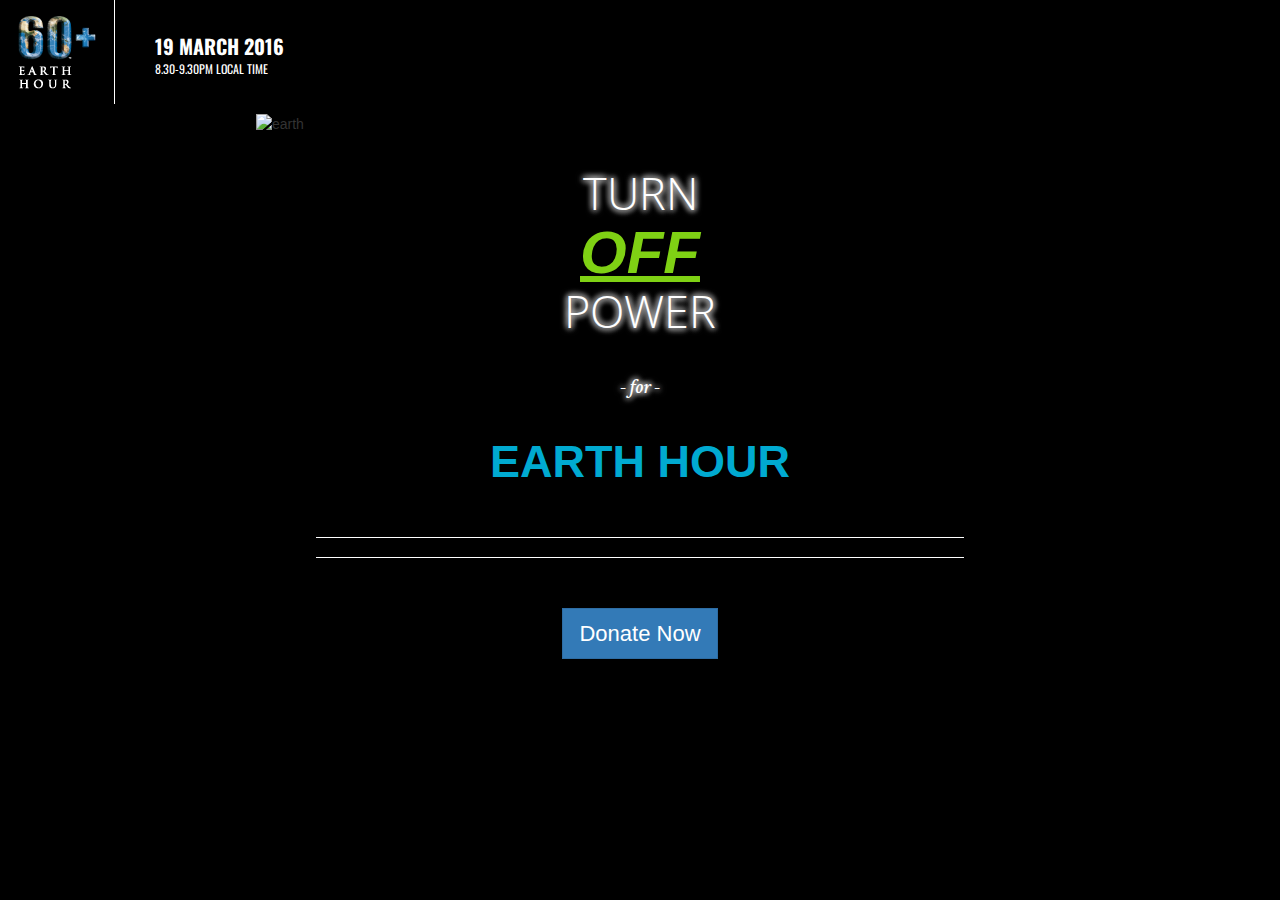
==== commit ab29b7f4: "update 1.27pm 21/10/15" ====
--- a/index.html
+++ b/index.html
@@ -26,7 +26,7 @@
     <div class="container-fluid grayscale">
       <div class="row header">        
         <div class="icons_bar">     
-            <a href="https://www.earthhour.org/"><img src="assets/img/logo.png"></a> 
+            <a href="https://www.earthhour.org/"><img src="assets/img/logo.png" alt="logo"></a> 
         </div><!-- icons_bar -->
         <div class="date">
           <h2>19 MARCH 2016</h2>
@@ -35,7 +35,7 @@
       </div><!-- row -->
       <div class="row">        
         <div class="col-xs-12 earth">
-          <img class="rotate" src="assets/img/earth_day.png">
+          <img class="rotate" src="assets/img/earth_day.png" alt="earth">
           <div class="col-sm-offset-4 col-sm-4 jumbotron">
             <h1><span class="turn">TURN</span><br><a href="#" class="switch_off">OFF</a><br><span class="power">POWER</span></h1>
             <span class="for">- for -</span>
--- a/assets/css/styles.css
+++ b/assets/css/styles.css
@@ -2,7 +2,7 @@
 body {
 	font-family: Helvetica,Arial,Sans-serif;
 	margin: 0 auto;
-	padding: 0 auto;
+	padding: 0;
 	background-color: black;
 }
 
@@ -103,6 +103,7 @@
 .for{
 	font-family: 'Crimson Text', serif;
 	color: #fff;
+	font-style: italic;
 	font-weight: 600;
 	font-size: 20px;
 }
@@ -312,9 +313,6 @@
 		font-size: 20px;		
 	}
 /*==============JUMBOTRON================*/
-	.jumbotron {
-		position: fixed;
-	}
 	.timer {
 		padding-top: 9px;
 		padding-bottom: 9px;
